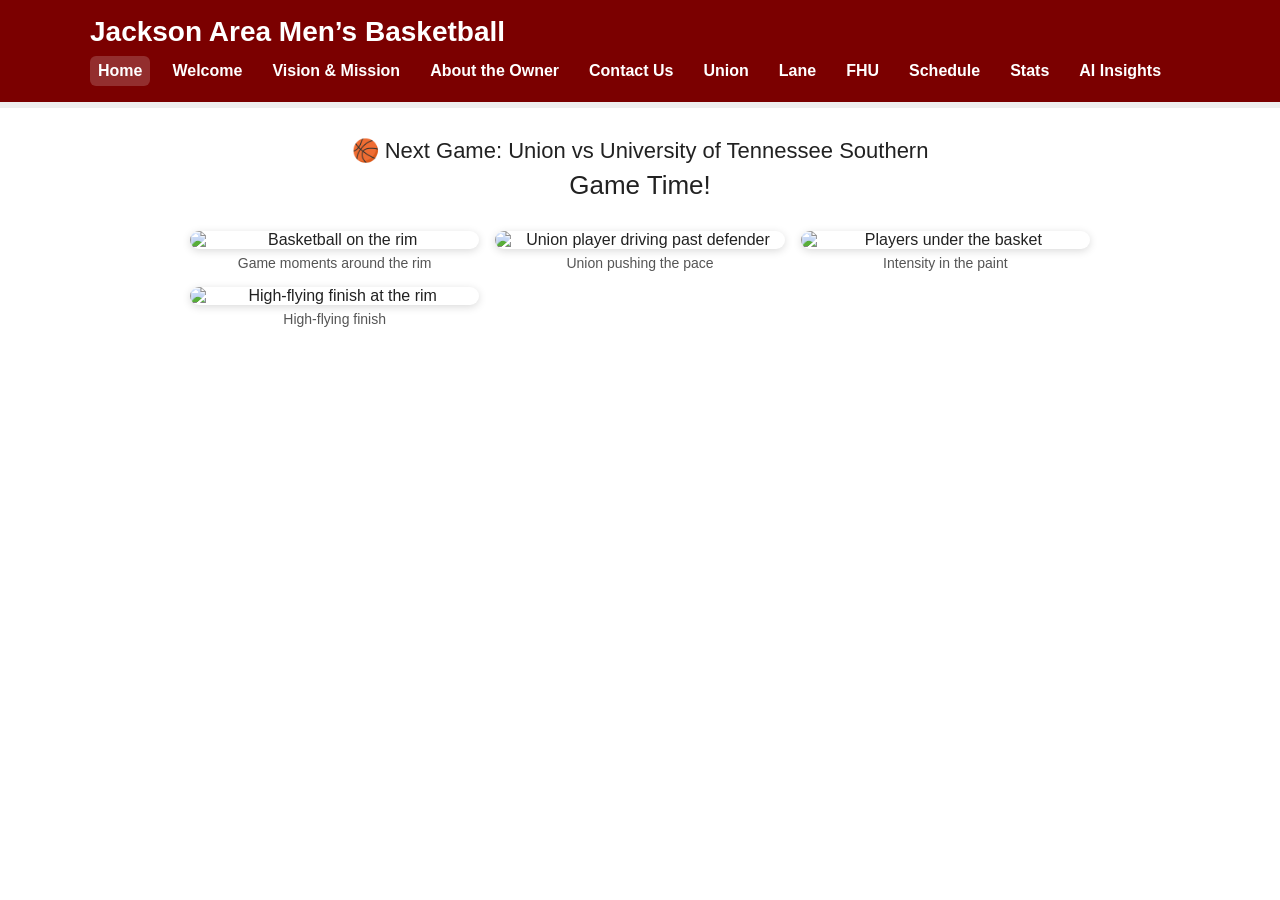
==== index.html @ 4efd8435 "Update index.html" ====
<!DOCTYPE html>
<html lang="en">
<head>
  <meta charset="UTF-8" />
  <title>Jackson Area Men's Basketball</title>
  <meta name="viewport" content="width=device-width, initial-scale=1" />
  <style>
    /* Base layout */
    body { font-family: Arial, sans-serif; margin:0; background:#fff; color:#222; }
    header { background:#7b0000; color:#fff; }
    .topbar { max-width:1100px; margin:0 auto; padding:16px 20px; }
    h1 { margin:0 0 8px 0; font-size:28px; }
    nav { display:flex; flex-wrap:wrap; gap:14px; align-items:center; }
    nav a { color:#fff; text-decoration:none; font-weight:bold; padding:6px 8px; border-radius:6px; }
    nav a.active, nav a:hover { background:rgba(255,255,255,.18); }
    .wrap { max-width:900px; margin:0 auto; padding:20px; text-align:center; }
    .countdown { font-size:22px; margin:10px 0 6px; }
    #timer { font-size:26px; margin-top:6px; }
    .section { display:none; text-align:left; margin:24px auto 40px; padding:18px 22px; border:1px solid #eee; border-radius:10px; background:#fafafa; }
    .section h2 { margin-top:0; color:#7b0000; }
    .spacer { height:6px; background:#eee; }

    /* Image gallery */
    .gallery {
      margin: 30px auto 10px;
      display: grid;
      grid-template-columns: repeat(auto-fit, minmax(240px, 1fr));
      gap: 16px;
    }
    .gallery figure {
      margin:0;
      cursor: zoom-in;
    }
    .gallery img {
      width: 100%;
      height: auto;
      border-radius: 12px;
      box-shadow: 0 2px 8px rgba(0,0,0,.15);
      transition: transform .25s ease;
      display:block;
    }
    .gallery img:hover { transform: scale(1.03); }
    .gallery figcaption {
      font-size: 14px;
      color:#555;
      margin-top:6px;
    }

    /* Lightbox (click-to-enlarge) */
    .lightbox {
      position: fixed;
      inset: 0;
      background: rgba(0,0,0,.85);
      display: none;
      align-items: center;
      justify-content: center;
      padding: 24px;
      z-index: 1000;
    }
    .lightbox.open { display:flex; }
    .lightbox img {
      max-width: 95vw;
      max-height: 90vh;
      border-radius: 12px;
      box-shadow: 0 10px 30px rgba(0,0,0,.5);
    }
    .lightbox .close {
      position: absolute;
      top: 14px;
      right: 18px;
      font-size: 28px;
      color: #fff;
      background: transparent;
      border: 0;
      cursor: pointer;
      line-height: 1;
    }
  </style>
</head>
<body>

  <header>
    <div class="topbar">
      <h1>Jackson Area Men’s Basketball</h1>
      <nav id="main-nav">
        <a href="#home" data-target="home">Home</a>
        <a href="#welcome" data-target="welcome">Welcome</a>
        <a href="#vision" data-target="vision">Vision &amp; Mission</a>
        <a href="#owner" data-target="owner">About the Owner</a>
        <a href="#contact" data-target="contact">Contact Us</a>
        <!-- Existing site links -->
        <a href="teams_union.html">Union</a>
        <a href="teams_lane.html">Lane</a>
        <a href="teams_fhu.html">FHU</a>
        <a href="schedule.html">Schedule</a>
        <a href="https://docs.google.com/spreadsheets/d/1xAiLYMqSjwFlOzQ8Er0ZWzy2i1v32OnS/edit?usp=drive_link&ouid=100044774409368230846&rtpof=true&sd=true">Stats</a>
        <a href="ai_insights.html">AI Insights</a>
      </nav>
    </div>
  </header>
  <div class="spacer"></div>

  <div class="wrap">
    <!-- Countdown always visible on top -->
    <div class="countdown">
      <div>🏀 Next Game: Union vs University of Tennessee Southern</div>
      <div id="timer">Loading countdown…</div>
    </div>

    <!-- IMAGE GALLERY -->
    <div class="gallery" id="gallery">
      <figure>
        <img src="images/first%20picture.webp" alt="Basketball on the rim" loading="lazy">
        <figcaption>Game moments around the rim</figcaption>
      </figure>
      <figure>
        <img src="images/picture%202.webp" alt="Union player driving past defender" loading="lazy">
        <figcaption>Union pushing the pace</figcaption>
      </figure>
      <figure>
        <img src="images/picture%204.webp" alt="Players under the basket" loading="lazy">
        <figcaption>Intensity in the paint</figcaption>
      </figure>
      <figure>
        <img src="images/picture5.webp" alt="High-flying finish at the rim" loading="lazy">
        <figcaption>High-flying finish</figcaption>
      </figure>
    </div>

    <!-- “Pages” below show when tabs are clicked -->
    <section id="welcome" class="section">
      <h2>Welcome to Jackson Area College Basketball</h2>
      <p>
        This site collects and displays stats for college basketball teams in the Jackson, TN area.
        It helps fans find information easily and helps teams improve using AI-driven insights.
      </p>
    </section>

    <section id="vision" class="section">
      <h2>Vision &amp; Mission</h2>
      <p>
        Our mission is to make basketball stats easy to access and understand. We aim to use AI to
        provide insights like team strengths, weaknesses, and game predictions.
      </p>
    </section>

    <section id="owner" class="section">
      <h2>About the Owner</h2>
      <p>
        I am a computer science major who is interested in sports and AI. This project is part of my
        senior capstone, which aims to merge my passions and help the community.
      </p>
    </section>

    <section id="contact" class="section">
      <h2>Contact Us</h2>
      <p>Email: info@jacksonhoops.com</p>
      <p>2025 Jackson Area College Basketball. All rights reserved.</p>
    </section>
  </div>

  <!-- Lightbox overlay -->
  <div class="lightbox" id="lightbox" aria-hidden="true">
    <button class="close" id="lightboxClose" aria-label="Close">×</button>
    <img id="lightboxImg" alt="">
  </div>

  <script>
    /* ===== Countdown ===== */
    const countDownDate = new Date("Oct 25, 2025 16:00:00").getTime();
    const tick = setInterval(() => {
      const now = Date.now();
      const distance = countDownDate - now;
      const timerEl = document.getElementById("timer");
      if (!timerEl) return;
      if (distance <= 0) {
        clearInterval(tick);
        timerEl.textContent = "Game Time!";
        return;
      }
      const d = Math.floor(distance / (1000 * 60 * 60 * 24));
      const h = Math.floor((distance % (1000 * 60 * 60 * 24)) / (1000 * 60 * 60));
      const m = Math.floor((distance % (1000 * 60 * 60)) / (1000 * 60));
      const s = Math.floor((distance % (1000 * 60)) / 1000);
      timerEl.textContent = `${d}d ${h}h ${m}m ${s}s`;
    }, 1000);

    /* ===== Simple tab/hash router ===== */
    const sections = Array.from(document.querySelectorAll(".section"));
    const navLinks = Array.from(document.querySelectorAll("#main-nav a[href^='#']"));

    function show(hash) {
      const target = (hash || "#home").toLowerCase();
      sections.forEach(sec => {
        sec.style.display = (target === `#${sec.id}`) ? "block" : "none";
      });
      navLinks.forEach(a => {
        if (a.getAttribute("href").toLowerCase() === target) a.classList.add("active");
        else a.classList.remove("active");
      });
    }
    if (!location.hash) history.replaceState(null, "", "#home");
    show(location.hash);
    window.addEventListener("hashchange", () => show(location.hash));

    /* ===== Lightbox behavior ===== */
    const gallery = document.getElementById("gallery");
    const lightbox = document.getElementById("lightbox");
    const lightboxImg = document.getElementById("lightboxImg");
    const lightboxClose = document.getElementById("lightboxClose");

    gallery.addEventListener("click", (e) => {
      const img = e.target.closest("img");
      if (!img) return;
      lightboxImg.src = img.src;
      lightboxImg.alt = img.alt || "";
      lightbox.classList.add("open");
      lightbox.setAttribute("aria-hidden", "false");
      document.body.style.overflow = "hidden";
    });

    function closeLightbox() {
      lightbox.classList.remove("open");
      lightbox.setAttribute("aria-hidden", "true");
      lightboxImg.src = "";
      document.body.style.overflow = "";
    }
    lightbox.addEventListener("click", (e) => {
      if (e.target === lightbox) closeLightbox();
    });
    lightboxClose.addEventListener("click", closeLightbox);
    document.addEventListener("keydown", (e) => {
      if (e.key === "Escape" && lightbox.classList.contains("open")) closeLightbox();
    });
  </script>
</body>
</html>
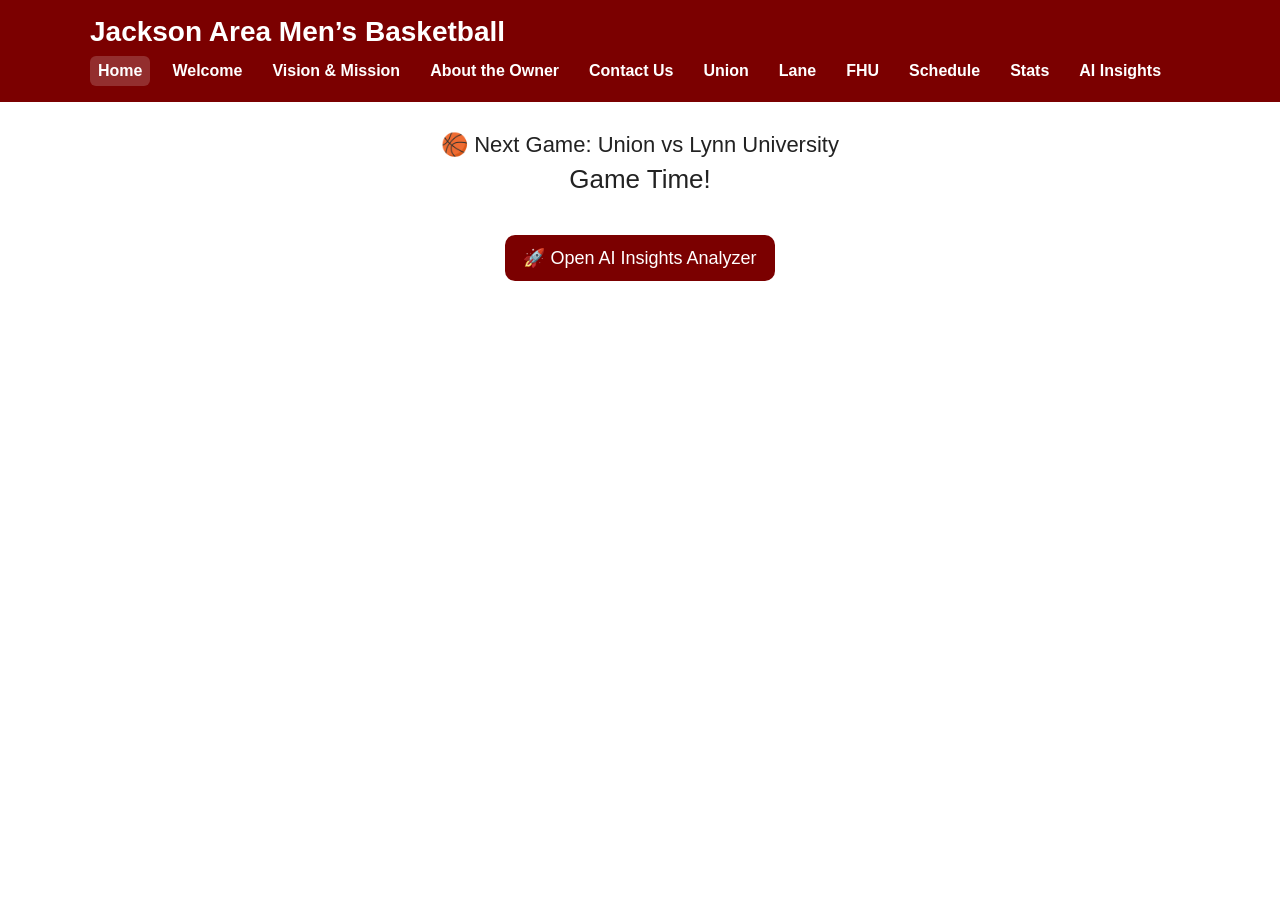
==== commit 0ddce787: "Update index.html" ====
--- a/index.html
+++ b/index.html
@@ -5,7 +5,6 @@
   <title>Jackson Area Men's Basketball</title>
   <meta name="viewport" content="width=device-width, initial-scale=1" />
   <style>
-    /* Base layout */
     body { font-family: Arial, sans-serif; margin:0; background:#fff; color:#222; }
     header { background:#7b0000; color:#fff; }
     .topbar { max-width:1100px; margin:0 auto; padding:16px 20px; }
@@ -18,63 +17,7 @@
     #timer { font-size:26px; margin-top:6px; }
     .section { display:none; text-align:left; margin:24px auto 40px; padding:18px 22px; border:1px solid #eee; border-radius:10px; background:#fafafa; }
     .section h2 { margin-top:0; color:#7b0000; }
-    .spacer { height:6px; background:#eee; }
-
-    /* Image gallery */
-    .gallery {
-      margin: 30px auto 10px;
-      display: grid;
-      grid-template-columns: repeat(auto-fit, minmax(240px, 1fr));
-      gap: 16px;
-    }
-    .gallery figure {
-      margin:0;
-      cursor: zoom-in;
-    }
-    .gallery img {
-      width: 100%;
-      height: auto;
-      border-radius: 12px;
-      box-shadow: 0 2px 8px rgba(0,0,0,.15);
-      transition: transform .25s ease;
-      display:block;
-    }
-    .gallery img:hover { transform: scale(1.03); }
-    .gallery figcaption {
-      font-size: 14px;
-      color:#555;
-      margin-top:6px;
-    }
-
-    /* Lightbox (click-to-enlarge) */
-    .lightbox {
-      position: fixed;
-      inset: 0;
-      background: rgba(0,0,0,.85);
-      display: none;
-      align-items: center;
-      justify-content: center;
-      padding: 24px;
-      z-index: 1000;
-    }
-    .lightbox.open { display:flex; }
-    .lightbox img {
-      max-width: 95vw;
-      max-height: 90vh;
-      border-radius: 12px;
-      box-shadow: 0 10px 30px rgba(0,0,0,.5);
-    }
-    .lightbox .close {
-      position: absolute;
-      top: 14px;
-      right: 18px;
-      font-size: 28px;
-      color: #fff;
-      background: transparent;
-      border: 0;
-      cursor: pointer;
-      line-height: 1;
-    }
+    .hidden { display:none !important; }
   </style>
 </head>
 <body>
@@ -88,8 +31,7 @@
         <a href="#vision" data-target="vision">Vision &amp; Mission</a>
         <a href="#owner" data-target="owner">About the Owner</a>
         <a href="#contact" data-target="contact">Contact Us</a>
-        <!-- Existing site links -->
-        <a href="teams_union.html">Union</a>
+        <a href="teams_roster_union.html">Union</a>
         <a href="teams_lane.html">Lane</a>
         <a href="teams_fhu.html">FHU</a>
         <a href="schedule.html">Schedule</a>
@@ -98,36 +40,15 @@
       </nav>
     </div>
   </header>
-  <div class="spacer"></div>
 
   <div class="wrap">
-    <!-- Countdown always visible on top -->
+    <!-- Countdown -->
     <div class="countdown">
-      <div>🏀 Next Game: Union vs University of Tennessee Southern</div>
+      <div>🏀 Next Game: Union vs Lynn University</div>
       <div id="timer">Loading countdown…</div>
     </div>
 
-    <!-- IMAGE GALLERY -->
-    <div class="gallery" id="gallery">
-      <figure>
-        <img src="images/first%20picture.webp" alt="Basketball on the rim" loading="lazy">
-        <figcaption>Game moments around the rim</figcaption>
-      </figure>
-      <figure>
-        <img src="images/picture%202.webp" alt="Union player driving past defender" loading="lazy">
-        <figcaption>Union pushing the pace</figcaption>
-      </figure>
-      <figure>
-        <img src="images/picture%204.webp" alt="Players under the basket" loading="lazy">
-        <figcaption>Intensity in the paint</figcaption>
-      </figure>
-      <figure>
-        <img src="images/picture5.webp" alt="High-flying finish at the rim" loading="lazy">
-        <figcaption>High-flying finish</figcaption>
-      </figure>
-    </div>
-
-    <!-- “Pages” below show when tabs are clicked -->
+    <!-- Home Content -->
     <section id="welcome" class="section">
       <h2>Welcome to Jackson Area College Basketball</h2>
       <p>
@@ -136,6 +57,23 @@
       </p>
     </section>
 
+    <!-- 🚀 AI Insights Button -->
+    <p style="text-align:center; margin-top:40px;">
+      <a href="https://huggingface.co/spaces/sthomas0415/AI-Insights"
+         target="_blank"
+         rel="noopener"
+         style="display:inline-block;
+                background:#7b0000;
+                color:white;
+                padding:12px 18px;
+                border-radius:10px;
+                text-decoration:none;
+                font-size:18px;">
+        🚀 Open AI Insights Analyzer
+      </a>
+    </p>
+
+    <!-- Vision & Mission -->
     <section id="vision" class="section">
       <h2>Vision &amp; Mission</h2>
       <p>
@@ -144,6 +82,7 @@
       </p>
     </section>
 
+    <!-- Owner -->
     <section id="owner" class="section">
       <h2>About the Owner</h2>
       <p>
@@ -152,6 +91,7 @@
       </p>
     </section>
 
+    <!-- Contact -->
     <section id="contact" class="section">
       <h2>Contact Us</h2>
       <p>Email: info@jacksonhoops.com</p>
@@ -159,33 +99,25 @@
     </section>
   </div>
 
-  <!-- Lightbox overlay -->
-  <div class="lightbox" id="lightbox" aria-hidden="true">
-    <button class="close" id="lightboxClose" aria-label="Close">×</button>
-    <img id="lightboxImg" alt="">
-  </div>
-
   <script>
-    /* ===== Countdown ===== */
-    const countDownDate = new Date("Oct 25, 2025 16:00:00").getTime();
+    // ===== Countdown (always visible) =====
+    const countDownDate = new Date("Nov 15, 2025 16:00:00").getTime();
     const tick = setInterval(() => {
       const now = Date.now();
       const distance = countDownDate - now;
-      const timerEl = document.getElementById("timer");
-      if (!timerEl) return;
       if (distance <= 0) {
         clearInterval(tick);
-        timerEl.textContent = "Game Time!";
+        document.getElementById("timer").textContent = "Game Time!";
         return;
       }
       const d = Math.floor(distance / (1000 * 60 * 60 * 24));
       const h = Math.floor((distance % (1000 * 60 * 60 * 24)) / (1000 * 60 * 60));
       const m = Math.floor((distance % (1000 * 60 * 60)) / (1000 * 60));
       const s = Math.floor((distance % (1000 * 60)) / 1000);
-      timerEl.textContent = `${d}d ${h}h ${m}m ${s}s`;
+      document.getElementById("timer").textContent = `${d}d ${h}h ${m}m ${s}s`;
     }, 1000);
 
-    /* ===== Simple tab/hash router ===== */
+    // ===== Simple hash router =====
     const sections = Array.from(document.querySelectorAll(".section"));
     const navLinks = Array.from(document.querySelectorAll("#main-nav a[href^='#']"));
 
@@ -195,43 +127,19 @@
         sec.style.display = (target === `#${sec.id}`) ? "block" : "none";
       });
       navLinks.forEach(a => {
-        if (a.getAttribute("href").toLowerCase() === target) a.classList.add("active");
-        else a.classList.remove("active");
+        if (a.getAttribute("href").toLowerCase() === target) {
+          a.classList.add("active");
+        } else {
+          a.classList.remove("active");
+        }
       });
     }
-    if (!location.hash) history.replaceState(null, "", "#home");
+
+    if (!location.hash) {
+      history.replaceState(null, "", "#home");
+    }
     show(location.hash);
     window.addEventListener("hashchange", () => show(location.hash));
-
-    /* ===== Lightbox behavior ===== */
-    const gallery = document.getElementById("gallery");
-    const lightbox = document.getElementById("lightbox");
-    const lightboxImg = document.getElementById("lightboxImg");
-    const lightboxClose = document.getElementById("lightboxClose");
-
-    gallery.addEventListener("click", (e) => {
-      const img = e.target.closest("img");
-      if (!img) return;
-      lightboxImg.src = img.src;
-      lightboxImg.alt = img.alt || "";
-      lightbox.classList.add("open");
-      lightbox.setAttribute("aria-hidden", "false");
-      document.body.style.overflow = "hidden";
-    });
-
-    function closeLightbox() {
-      lightbox.classList.remove("open");
-      lightbox.setAttribute("aria-hidden", "true");
-      lightboxImg.src = "";
-      document.body.style.overflow = "";
-    }
-    lightbox.addEventListener("click", (e) => {
-      if (e.target === lightbox) closeLightbox();
-    });
-    lightboxClose.addEventListener("click", closeLightbox);
-    document.addEventListener("keydown", (e) => {
-      if (e.key === "Escape" && lightbox.classList.contains("open")) closeLightbox();
-    });
   </script>
 </body>
 </html>
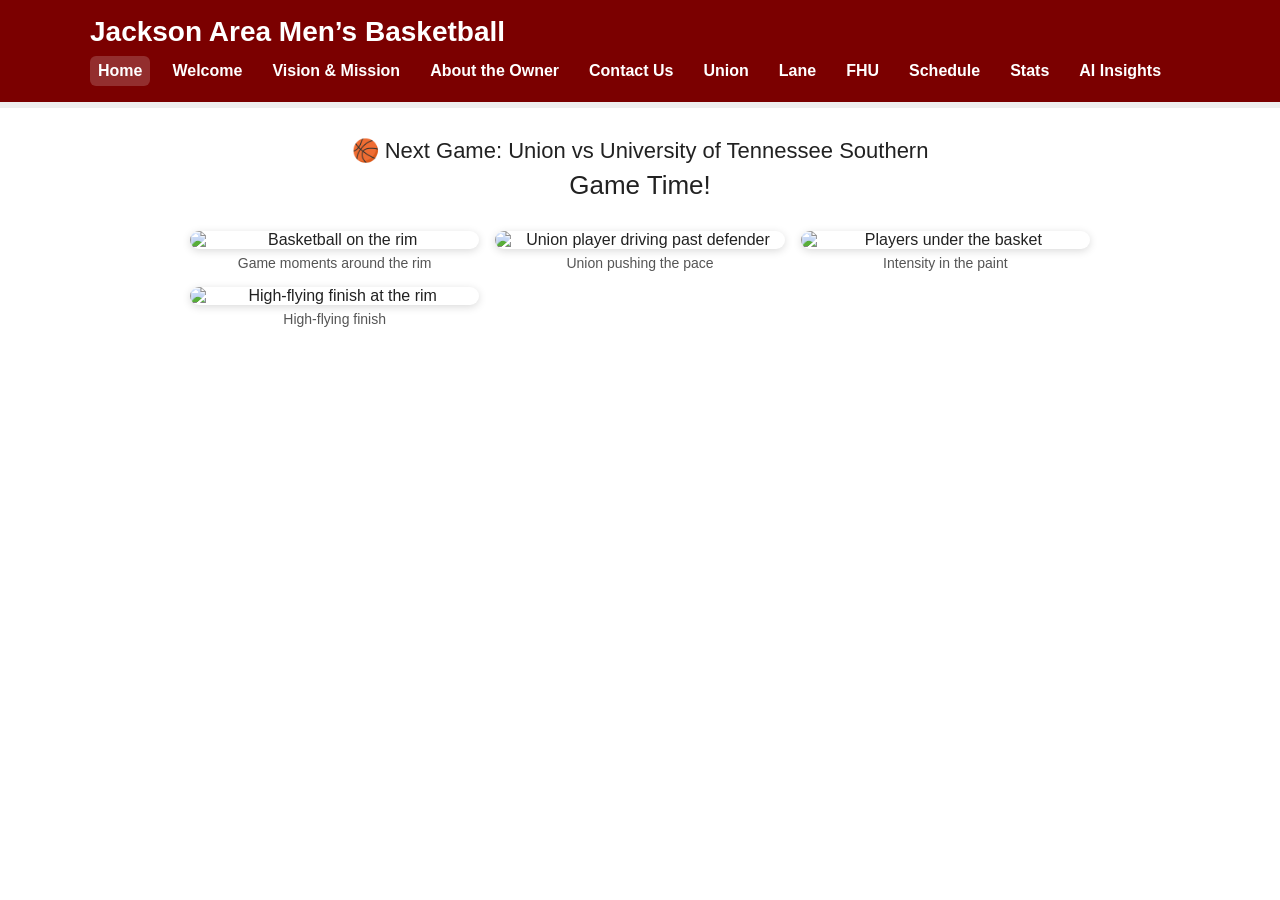
==== commit 9a22fdf4: "Implement image gallery with lightbox feature Added image gallery and lightbox functionality." ====
--- a/index.html
+++ b/index.html
@@ -5,6 +5,7 @@
   <title>Jackson Area Men's Basketball</title>
   <meta name="viewport" content="width=device-width, initial-scale=1" />
   <style>
+    /* Base layout */
     body { font-family: Arial, sans-serif; margin:0; background:#fff; color:#222; }
     header { background:#7b0000; color:#fff; }
     .topbar { max-width:1100px; margin:0 auto; padding:16px 20px; }
@@ -17,7 +18,63 @@
     #timer { font-size:26px; margin-top:6px; }
     .section { display:none; text-align:left; margin:24px auto 40px; padding:18px 22px; border:1px solid #eee; border-radius:10px; background:#fafafa; }
     .section h2 { margin-top:0; color:#7b0000; }
-    .hidden { display:none !important; }
+    .spacer { height:6px; background:#eee; }
+
+    /* Image gallery */
+    .gallery {
+      margin: 30px auto 10px;
+      display: grid;
+      grid-template-columns: repeat(auto-fit, minmax(240px, 1fr));
+      gap: 16px;
+    }
+    .gallery figure {
+      margin:0;
+      cursor: zoom-in;
+    }
+    .gallery img {
+      width: 100%;
+      height: auto;
+      border-radius: 12px;
+      box-shadow: 0 2px 8px rgba(0,0,0,.15);
+      transition: transform .25s ease;
+      display:block;
+    }
+    .gallery img:hover { transform: scale(1.03); }
+    .gallery figcaption {
+      font-size: 14px;
+      color:#555;
+      margin-top:6px;
+    }
+
+    /* Lightbox (click-to-enlarge) */
+    .lightbox {
+      position: fixed;
+      inset: 0;
+      background: rgba(0,0,0,.85);
+      display: none;
+      align-items: center;
+      justify-content: center;
+      padding: 24px;
+      z-index: 1000;
+    }
+    .lightbox.open { display:flex; }
+    .lightbox img {
+      max-width: 95vw;
+      max-height: 90vh;
+      border-radius: 12px;
+      box-shadow: 0 10px 30px rgba(0,0,0,.5);
+    }
+    .lightbox .close {
+      position: absolute;
+      top: 14px;
+      right: 18px;
+      font-size: 28px;
+      color: #fff;
+      background: transparent;
+      border: 0;
+      cursor: pointer;
+      line-height: 1;
+    }
   </style>
 </head>
 <body>
@@ -31,7 +88,8 @@
         <a href="#vision" data-target="vision">Vision &amp; Mission</a>
         <a href="#owner" data-target="owner">About the Owner</a>
         <a href="#contact" data-target="contact">Contact Us</a>
-        <a href="teams_roster_union.html">Union</a>
+        <!-- Existing site links -->
+        <a href="union.html">Union</a>
         <a href="teams_lane.html">Lane</a>
         <a href="teams_fhu.html">FHU</a>
         <a href="schedule.html">Schedule</a>
@@ -40,15 +98,36 @@
       </nav>
     </div>
   </header>
+  <div class="spacer"></div>
 
   <div class="wrap">
-    <!-- Countdown -->
+    <!-- Countdown always visible on top -->
     <div class="countdown">
-      <div>🏀 Next Game: Union vs Lynn University</div>
+      <div>🏀 Next Game: Union vs University of Tennessee Southern</div>
       <div id="timer">Loading countdown…</div>
     </div>
 
-    <!-- Home Content -->
+    <!-- IMAGE GALLERY -->
+    <div class="gallery" id="gallery">
+      <figure>
+        <img src="images/first-picture.webp" alt="Basketball on the rim" loading="lazy">
+        <figcaption>Game moments around the rim</figcaption>
+      </figure>
+      <figure>
+        <img src="images/picture-2.webp" alt="Union player driving past defender" loading="lazy">
+        <figcaption>Union pushing the pace</figcaption>
+      </figure>
+      <figure>
+        <img src="images/picture-4.webp" alt="Players under the basket" loading="lazy">
+        <figcaption>Intensity in the paint</figcaption>
+      </figure>
+      <figure>
+        <img src="images/picture-5.webp" alt="High-flying finish at the rim" loading="lazy">
+        <figcaption>High-flying finish</figcaption>
+      </figure>
+    </div>
+
+    <!-- “Pages” below show when tabs are clicked -->
     <section id="welcome" class="section">
       <h2>Welcome to Jackson Area College Basketball</h2>
       <p>
@@ -57,23 +136,6 @@
       </p>
     </section>
 
-    <!-- 🚀 AI Insights Button -->
-    <p style="text-align:center; margin-top:40px;">
-      <a href="https://huggingface.co/spaces/sthomas0415/AI-Insights"
-         target="_blank"
-         rel="noopener"
-         style="display:inline-block;
-                background:#7b0000;
-                color:white;
-                padding:12px 18px;
-                border-radius:10px;
-                text-decoration:none;
-                font-size:18px;">
-        🚀 Open AI Insights Analyzer
-      </a>
-    </p>
-
-    <!-- Vision & Mission -->
     <section id="vision" class="section">
       <h2>Vision &amp; Mission</h2>
       <p>
@@ -82,7 +144,6 @@
       </p>
     </section>
 
-    <!-- Owner -->
     <section id="owner" class="section">
       <h2>About the Owner</h2>
       <p>
@@ -91,7 +152,6 @@
       </p>
     </section>
 
-    <!-- Contact -->
     <section id="contact" class="section">
       <h2>Contact Us</h2>
       <p>Email: info@jacksonhoops.com</p>
@@ -99,25 +159,33 @@
     </section>
   </div>
 
+  <!-- Lightbox overlay -->
+  <div class="lightbox" id="lightbox" aria-hidden="true">
+    <button class="close" id="lightboxClose" aria-label="Close">×</button>
+    <img id="lightboxImg" alt="">
+  </div>
+
   <script>
-    // ===== Countdown (always visible) =====
-    const countDownDate = new Date("Nov 15, 2025 16:00:00").getTime();
+    /* ===== Countdown ===== */
+    const countDownDate = new Date("Oct 25, 2025 16:00:00").getTime();
     const tick = setInterval(() => {
       const now = Date.now();
       const distance = countDownDate - now;
+      const timerEl = document.getElementById("timer");
+      if (!timerEl) return;
       if (distance <= 0) {
         clearInterval(tick);
-        document.getElementById("timer").textContent = "Game Time!";
+        timerEl.textContent = "Game Time!";
         return;
       }
       const d = Math.floor(distance / (1000 * 60 * 60 * 24));
       const h = Math.floor((distance % (1000 * 60 * 60 * 24)) / (1000 * 60 * 60));
       const m = Math.floor((distance % (1000 * 60 * 60)) / (1000 * 60));
       const s = Math.floor((distance % (1000 * 60)) / 1000);
-      document.getElementById("timer").textContent = `${d}d ${h}h ${m}m ${s}s`;
+      timerEl.textContent = `${d}d ${h}h ${m}m ${s}s`;
     }, 1000);
 
-    // ===== Simple hash router =====
+    /* ===== Simple tab/hash router ===== */
     const sections = Array.from(document.querySelectorAll(".section"));
     const navLinks = Array.from(document.querySelectorAll("#main-nav a[href^='#']"));
 
@@ -127,19 +195,43 @@
         sec.style.display = (target === `#${sec.id}`) ? "block" : "none";
       });
       navLinks.forEach(a => {
-        if (a.getAttribute("href").toLowerCase() === target) {
-          a.classList.add("active");
-        } else {
-          a.classList.remove("active");
-        }
+        if (a.getAttribute("href").toLowerCase() === target) a.classList.add("active");
+        else a.classList.remove("active");
       });
     }
-
-    if (!location.hash) {
-      history.replaceState(null, "", "#home");
-    }
+    if (!location.hash) history.replaceState(null, "", "#home");
     show(location.hash);
     window.addEventListener("hashchange", () => show(location.hash));
+
+    /* ===== Lightbox behavior ===== */
+    const gallery = document.getElementById("gallery");
+    const lightbox = document.getElementById("lightbox");
+    const lightboxImg = document.getElementById("lightboxImg");
+    const lightboxClose = document.getElementById("lightboxClose");
+
+    gallery.addEventListener("click", (e) => {
+      const img = e.target.closest("img");
+      if (!img) return;
+      lightboxImg.src = img.src;
+      lightboxImg.alt = img.alt || "";
+      lightbox.classList.add("open");
+      lightbox.setAttribute("aria-hidden", "false");
+      document.body.style.overflow = "hidden";
+    });
+
+    function closeLightbox() {
+      lightbox.classList.remove("open");
+      lightbox.setAttribute("aria-hidden", "true");
+      lightboxImg.src = "";
+      document.body.style.overflow = "";
+    }
+    lightbox.addEventListener("click", (e) => {
+      if (e.target === lightbox) closeLightbox();
+    });
+    lightboxClose.addEventListener("click", closeLightbox);
+    document.addEventListener("keydown", (e) => {
+      if (e.key === "Escape" && lightbox.classList.contains("open")) closeLightbox();
+    });
   </script>
 </body>
 </html>
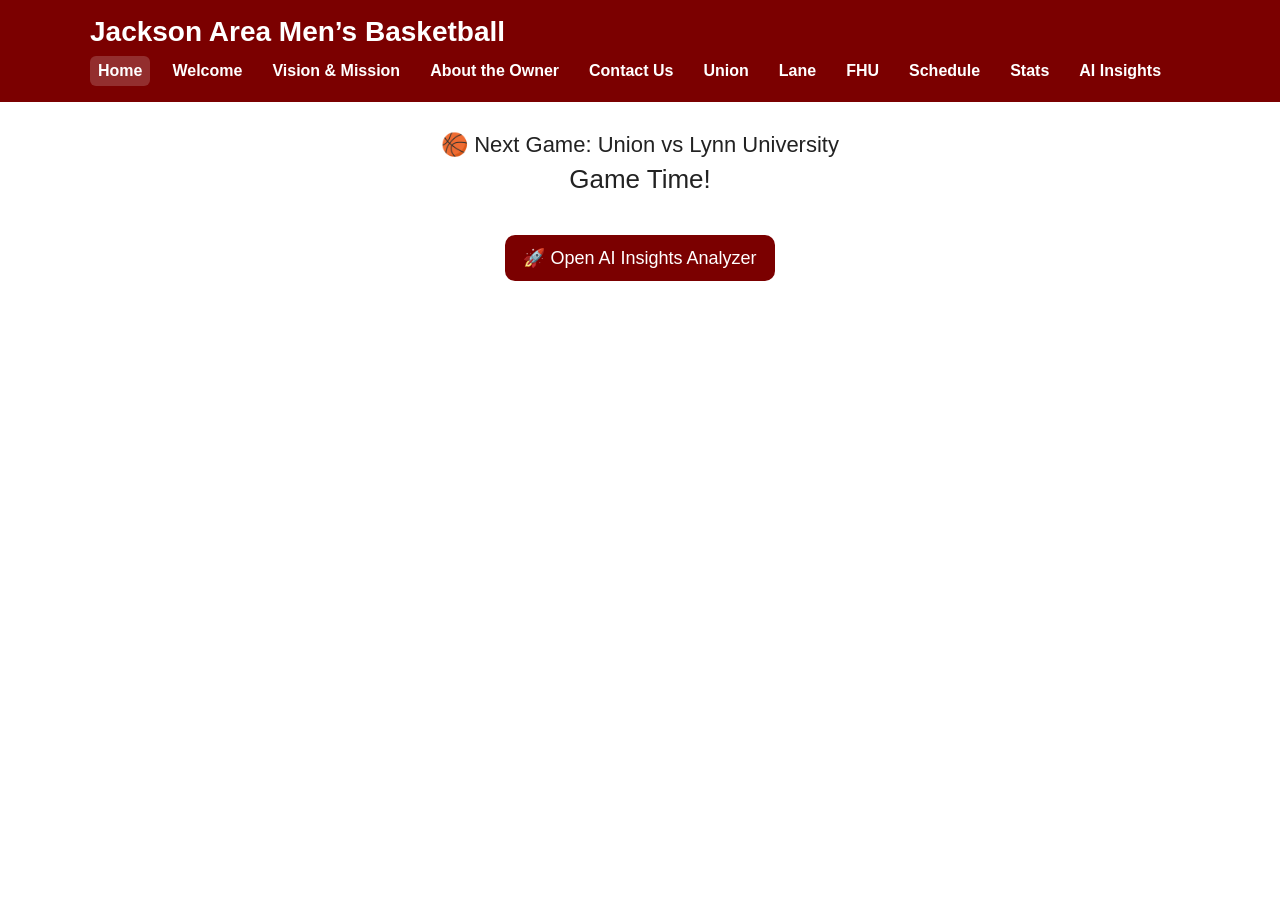
==== commit 73ca4092: "Remove gallery and lightbox, update countdown details Removed image gallery and lightbox functionali" ====
--- a/index.html
+++ b/index.html
@@ -5,7 +5,6 @@
   <title>Jackson Area Men's Basketball</title>
   <meta name="viewport" content="width=device-width, initial-scale=1" />
   <style>
-    /* Base layout */
     body { font-family: Arial, sans-serif; margin:0; background:#fff; color:#222; }
     header { background:#7b0000; color:#fff; }
     .topbar { max-width:1100px; margin:0 auto; padding:16px 20px; }
@@ -18,63 +17,7 @@
     #timer { font-size:26px; margin-top:6px; }
     .section { display:none; text-align:left; margin:24px auto 40px; padding:18px 22px; border:1px solid #eee; border-radius:10px; background:#fafafa; }
     .section h2 { margin-top:0; color:#7b0000; }
-    .spacer { height:6px; background:#eee; }
-
-    /* Image gallery */
-    .gallery {
-      margin: 30px auto 10px;
-      display: grid;
-      grid-template-columns: repeat(auto-fit, minmax(240px, 1fr));
-      gap: 16px;
-    }
-    .gallery figure {
-      margin:0;
-      cursor: zoom-in;
-    }
-    .gallery img {
-      width: 100%;
-      height: auto;
-      border-radius: 12px;
-      box-shadow: 0 2px 8px rgba(0,0,0,.15);
-      transition: transform .25s ease;
-      display:block;
-    }
-    .gallery img:hover { transform: scale(1.03); }
-    .gallery figcaption {
-      font-size: 14px;
-      color:#555;
-      margin-top:6px;
-    }
-
-    /* Lightbox (click-to-enlarge) */
-    .lightbox {
-      position: fixed;
-      inset: 0;
-      background: rgba(0,0,0,.85);
-      display: none;
-      align-items: center;
-      justify-content: center;
-      padding: 24px;
-      z-index: 1000;
-    }
-    .lightbox.open { display:flex; }
-    .lightbox img {
-      max-width: 95vw;
-      max-height: 90vh;
-      border-radius: 12px;
-      box-shadow: 0 10px 30px rgba(0,0,0,.5);
-    }
-    .lightbox .close {
-      position: absolute;
-      top: 14px;
-      right: 18px;
-      font-size: 28px;
-      color: #fff;
-      background: transparent;
-      border: 0;
-      cursor: pointer;
-      line-height: 1;
-    }
+    .hidden { display:none !important; }
   </style>
 </head>
 <body>
@@ -88,8 +31,7 @@
         <a href="#vision" data-target="vision">Vision &amp; Mission</a>
         <a href="#owner" data-target="owner">About the Owner</a>
         <a href="#contact" data-target="contact">Contact Us</a>
-        <!-- Existing site links -->
-        <a href="union.html">Union</a>
+        <a href="teams_roster_union.html">Union</a>
         <a href="teams_lane.html">Lane</a>
         <a href="teams_fhu.html">FHU</a>
         <a href="schedule.html">Schedule</a>
@@ -98,36 +40,15 @@
       </nav>
     </div>
   </header>
-  <div class="spacer"></div>
 
   <div class="wrap">
-    <!-- Countdown always visible on top -->
+    <!-- Countdown -->
     <div class="countdown">
-      <div>🏀 Next Game: Union vs University of Tennessee Southern</div>
+      <div>🏀 Next Game: Union vs Lynn University</div>
       <div id="timer">Loading countdown…</div>
     </div>
 
-    <!-- IMAGE GALLERY -->
-    <div class="gallery" id="gallery">
-      <figure>
-        <img src="images/first-picture.webp" alt="Basketball on the rim" loading="lazy">
-        <figcaption>Game moments around the rim</figcaption>
-      </figure>
-      <figure>
-        <img src="images/picture-2.webp" alt="Union player driving past defender" loading="lazy">
-        <figcaption>Union pushing the pace</figcaption>
-      </figure>
-      <figure>
-        <img src="images/picture-4.webp" alt="Players under the basket" loading="lazy">
-        <figcaption>Intensity in the paint</figcaption>
-      </figure>
-      <figure>
-        <img src="images/picture-5.webp" alt="High-flying finish at the rim" loading="lazy">
-        <figcaption>High-flying finish</figcaption>
-      </figure>
-    </div>
-
-    <!-- “Pages” below show when tabs are clicked -->
+    <!-- Home Content -->
     <section id="welcome" class="section">
       <h2>Welcome to Jackson Area College Basketball</h2>
       <p>
@@ -136,6 +57,23 @@
       </p>
     </section>
 
+    <!-- 🚀 AI Insights Button -->
+    <p style="text-align:center; margin-top:40px;">
+      <a href="https://huggingface.co/spaces/sthomas0415/AI-Insights"
+         target="_blank"
+         rel="noopener"
+         style="display:inline-block;
+                background:#7b0000;
+                color:white;
+                padding:12px 18px;
+                border-radius:10px;
+                text-decoration:none;
+                font-size:18px;">
+        🚀 Open AI Insights Analyzer
+      </a>
+    </p>
+
+    <!-- Vision & Mission -->
     <section id="vision" class="section">
       <h2>Vision &amp; Mission</h2>
       <p>
@@ -144,6 +82,7 @@
       </p>
     </section>
 
+    <!-- Owner -->
     <section id="owner" class="section">
       <h2>About the Owner</h2>
       <p>
@@ -152,6 +91,7 @@
       </p>
     </section>
 
+    <!-- Contact -->
     <section id="contact" class="section">
       <h2>Contact Us</h2>
       <p>Email: info@jacksonhoops.com</p>
@@ -159,33 +99,25 @@
     </section>
   </div>
 
-  <!-- Lightbox overlay -->
-  <div class="lightbox" id="lightbox" aria-hidden="true">
-    <button class="close" id="lightboxClose" aria-label="Close">×</button>
-    <img id="lightboxImg" alt="">
-  </div>
-
   <script>
-    /* ===== Countdown ===== */
-    const countDownDate = new Date("Oct 25, 2025 16:00:00").getTime();
+    // ===== Countdown (always visible) =====
+    const countDownDate = new Date("Nov 15, 2025 16:00:00").getTime();
     const tick = setInterval(() => {
       const now = Date.now();
       const distance = countDownDate - now;
-      const timerEl = document.getElementById("timer");
-      if (!timerEl) return;
       if (distance <= 0) {
         clearInterval(tick);
-        timerEl.textContent = "Game Time!";
+        document.getElementById("timer").textContent = "Game Time!";
         return;
       }
       const d = Math.floor(distance / (1000 * 60 * 60 * 24));
       const h = Math.floor((distance % (1000 * 60 * 60 * 24)) / (1000 * 60 * 60));
       const m = Math.floor((distance % (1000 * 60 * 60)) / (1000 * 60));
       const s = Math.floor((distance % (1000 * 60)) / 1000);
-      timerEl.textContent = `${d}d ${h}h ${m}m ${s}s`;
+      document.getElementById("timer").textContent = `${d}d ${h}h ${m}m ${s}s`;
     }, 1000);
 
-    /* ===== Simple tab/hash router ===== */
+    // ===== Simple hash router =====
     const sections = Array.from(document.querySelectorAll(".section"));
     const navLinks = Array.from(document.querySelectorAll("#main-nav a[href^='#']"));
 
@@ -195,43 +127,20 @@
         sec.style.display = (target === `#${sec.id}`) ? "block" : "none";
       });
       navLinks.forEach(a => {
-        if (a.getAttribute("href").toLowerCase() === target) a.classList.add("active");
-        else a.classList.remove("active");
+        if (a.getAttribute("href").toLowerCase() === target) {
+          a.classList.add("active");
+        } else {
+          a.classList.remove("active");
+        }
       });
     }
-    if (!location.hash) history.replaceState(null, "", "#home");
+
+    if (!location.hash) {
+      history.replaceState(null, "", "#home");
+    }
     show(location.hash);
     window.addEventListener("hashchange", () => show(location.hash));
-
-    /* ===== Lightbox behavior ===== */
-    const gallery = document.getElementById("gallery");
-    const lightbox = document.getElementById("lightbox");
-    const lightboxImg = document.getElementById("lightboxImg");
-    const lightboxClose = document.getElementById("lightboxClose");
-
-    gallery.addEventListener("click", (e) => {
-      const img = e.target.closest("img");
-      if (!img) return;
-      lightboxImg.src = img.src;
-      lightboxImg.alt = img.alt || "";
-      lightbox.classList.add("open");
-      lightbox.setAttribute("aria-hidden", "false");
-      document.body.style.overflow = "hidden";
-    });
-
-    function closeLightbox() {
-      lightbox.classList.remove("open");
-      lightbox.setAttribute("aria-hidden", "true");
-      lightboxImg.src = "";
-      document.body.style.overflow = "";
-    }
-    lightbox.addEventListener("click", (e) => {
-      if (e.target === lightbox) closeLightbox();
-    });
-    lightboxClose.addEventListener("click", closeLightbox);
-    document.addEventListener("keydown", (e) => {
-      if (e.key === "Escape" && lightbox.classList.contains("open")) closeLightbox();
-    });
   </script>
 </body>
 </html>
+ 
